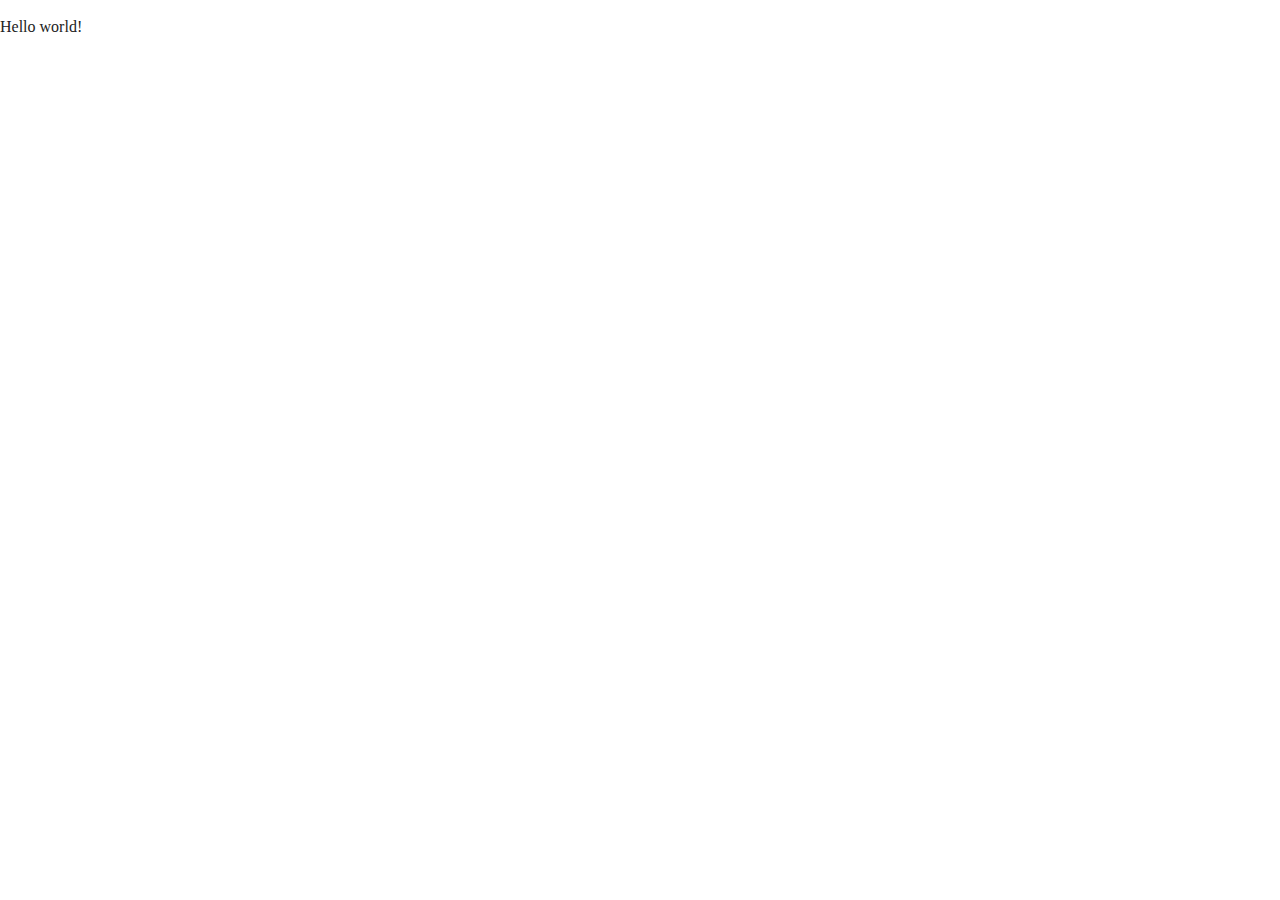
==== index.html @ 15bb980b "Added Files" ====
<!doctype html>
<html class="no-js" lang="">
    <head>
        <meta charset="utf-8">
        <meta http-equiv="x-ua-compatible" content="ie=edge">
        <title>Random Design Co</title>
        <meta name="description" content="">
        <meta name="viewport" content="width=device-width, initial-scale=1">

        <link rel="manifest" href="site.webmanifest">
        <link rel="apple-touch-icon" href="icon.png">
        <!-- Place favicon.ico in the root directory -->

        <link rel="stylesheet" href="css/normalize.css">
        <link rel="stylesheet" href="css/main.css">
    </head>
    <body>
        <!--[if lte IE 9]>
            <p class="browserupgrade">You are using an <strong>outdated</strong> browser. Please <a href="https://browsehappy.com/">upgrade your browser</a> to improve your experience and security.</p>
        <![endif]-->

        <!-- Add your site or application content here -->
        <p>Hello world!</p>
        <script src="js/vendor/modernizr-3.5.0.min.js"></script>
        <script src="https://code.jquery.com/jquery-3.2.1.min.js" integrity="sha256-hwg4gsxgFZhOsEEamdOYGBf13FyQuiTwlAQgxVSNgt4=" crossorigin="anonymous"></script>
        <script>window.jQuery || document.write('<script src="js/vendor/jquery-3.2.1.min.js"><\/script>')</script>
        <script src="js/plugins.js"></script>
        <script src="js/main.js"></script>

        <!-- Google Analytics: change UA-XXXXX-Y to be your site's ID. -->
        <script>
            window.ga=function(){ga.q.push(arguments)};ga.q=[];ga.l=+new Date;
            ga('create','UA-XXXXX-Y','auto');ga('send','pageview')
        </script>
        <script src="https://www.google-analytics.com/analytics.js" async defer></script>
    </body>
</html>
---- css/main.css ----
/*! HTML5 Boilerplate v6.0.1 | MIT License | https://html5boilerplate.com/ */

/*
 * What follows is the result of much research on cross-browser styling.
 * Credit left inline and big thanks to Nicolas Gallagher, Jonathan Neal,
 * Kroc Camen, and the H5BP dev community and team.
 */

/* ==========================================================================
   Base styles: opinionated defaults
   ========================================================================== */

html {
    color: #222;
    font-size: 1em;
    line-height: 1.4;
}

/*
 * Remove text-shadow in selection highlight:
 * https://twitter.com/miketaylr/status/12228805301
 *
 * Vendor-prefixed and regular ::selection selectors cannot be combined:
 * https://stackoverflow.com/a/16982510/7133471
 *
 * Customize the background color to match your design.
 */

::-moz-selection {
    background: #b3d4fc;
    text-shadow: none;
}

::selection {
    background: #b3d4fc;
    text-shadow: none;
}

/*
 * A better looking default horizontal rule
 */

hr {
    display: block;
    height: 1px;
    border: 0;
    border-top: 1px solid #ccc;
    margin: 1em 0;
    padding: 0;
}

/*
 * Remove the gap between audio, canvas, iframes,
 * images, videos and the bottom of their containers:
 * https://github.com/h5bp/html5-boilerplate/issues/440
 */

audio,
canvas,
iframe,
img,
svg,
video {
    vertical-align: middle;
}

/*
 * Remove default fieldset styles.
 */

fieldset {
    border: 0;
    margin: 0;
    padding: 0;
}

/*
 * Allow only vertical resizing of textareas.
 */

textarea {
    resize: vertical;
}

/* ==========================================================================
   Browser Upgrade Prompt
   ========================================================================== */

.browserupgrade {
    margin: 0.2em 0;
    background: #ccc;
    color: #000;
    padding: 0.2em 0;
}

/* ==========================================================================
   Author's custom styles
   ========================================================================== */

















/* ==========================================================================
   Helper classes
   ========================================================================== */

/*
 * Hide visually and from screen readers
 */

.hidden {
    display: none !important;
}

/*
 * Hide only visually, but have it available for screen readers:
 * https://snook.ca/archives/html_and_css/hiding-content-for-accessibility
 *
 * 1. For long content, line feeds are not interpreted as spaces and small width
 *    causes content to wrap 1 word per line:
 *    https://medium.com/@jessebeach/beware-smushed-off-screen-accessible-text-5952a4c2cbfe
 */

.visuallyhidden {
    border: 0;
    clip: rect(0 0 0 0);
    -webkit-clip-path: inset(50%);
    clip-path: inset(50%);
    height: 1px;
    margin: -1px;
    overflow: hidden;
    padding: 0;
    position: absolute;
    width: 1px;
    white-space: nowrap; /* 1 */
}

/*
 * Extends the .visuallyhidden class to allow the element
 * to be focusable when navigated to via the keyboard:
 * https://www.drupal.org/node/897638
 */

.visuallyhidden.focusable:active,
.visuallyhidden.focusable:focus {
    clip: auto;
    -webkit-clip-path: none;
    clip-path: none;
    height: auto;
    margin: 0;
    overflow: visible;
    position: static;
    width: auto;
    white-space: inherit;
}

/*
 * Hide visually and from screen readers, but maintain layout
 */

.invisible {
    visibility: hidden;
}

/*
 * Clearfix: contain floats
 *
 * For modern browsers
 * 1. The space content is one way to avoid an Opera bug when the
 *    `contenteditable` attribute is included anywhere else in the document.
 *    Otherwise it causes space to appear at the top and bottom of elements
 *    that receive the `clearfix` class.
 * 2. The use of `table` rather than `block` is only necessary if using
 *    `:before` to contain the top-margins of child elements.
 */

.clearfix:before,
.clearfix:after {
    content: " "; /* 1 */
    display: table; /* 2 */
}

.clearfix:after {
    clear: both;
}

/* ==========================================================================
   EXAMPLE Media Queries for Responsive Design.
   These examples override the primary ('mobile first') styles.
   Modify as content requires.
   ========================================================================== */

@media only screen and (min-width: 35em) {
    /* Style adjustments for viewports that meet the condition */
}

@media print,
       (-webkit-min-device-pixel-ratio: 1.25),
       (min-resolution: 1.25dppx),
       (min-resolution: 120dpi) {
    /* Style adjustments for high resolution devices */
}

/* ==========================================================================
   Print styles.
   Inlined to avoid the additional HTTP request:
   http://www.phpied.com/delay-loading-your-print-css/
   ========================================================================== */

@media print {
    *,
    *:before,
    *:after {
        background: transparent !important;
        color: #000 !important; /* Black prints faster:
                                   http://www.sanbeiji.com/archives/953 */
        box-shadow: none !important;
        text-shadow: none !important;
    }

    a,
    a:visited {
        text-decoration: underline;
    }

    a[href]:after {
        content: " (" attr(href) ")";
    }

    abbr[title]:after {
        content: " (" attr(title) ")";
    }

    /*
     * Don't show links that are fragment identifiers,
     * or use the `javascript:` pseudo protocol
     */

    a[href^="#"]:after,
    a[href^="javascript:"]:after {
        content: "";
    }

    pre {
        white-space: pre-wrap !important;
    }
    pre,
    blockquote {
        border: 1px solid #999;
        page-break-inside: avoid;
    }

    /*
     * Printing Tables:
     * http://css-discuss.incutio.com/wiki/Printing_Tables
     */

    thead {
        display: table-header-group;
    }

    tr,
    img {
        page-break-inside: avoid;
    }

    p,
    h2,
    h3 {
        orphans: 3;
        widows: 3;
    }

    h2,
    h3 {
        page-break-after: avoid;
    }
}
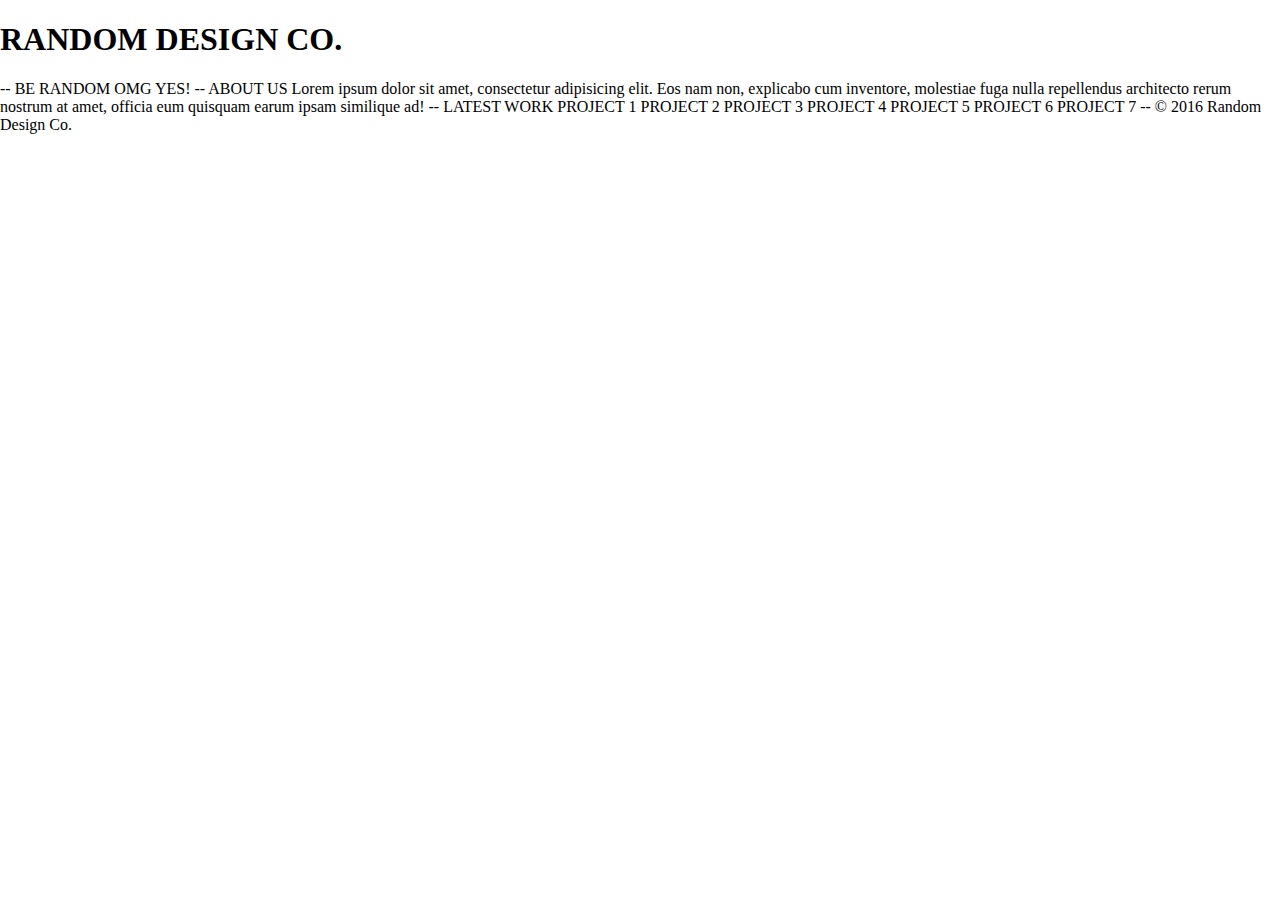
==== commit d755872b: "Update index.html" ====
--- a/index.html
+++ b/index.html
@@ -1,37 +1,68 @@
 <!doctype html>
 <html class="no-js" lang="">
-    <head>
-        <meta charset="utf-8">
-        <meta http-equiv="x-ua-compatible" content="ie=edge">
-        <title>Random Design Co</title>
-        <meta name="description" content="">
-        <meta name="viewport" content="width=device-width, initial-scale=1">
+<head>
+<meta charset="utf-8">
+<meta http-equiv="x-ua-compatible" content="ie=edge">
+<title>Random Design Co</title>
+<meta name="description" content="">
+<meta name="viewport" content="width=device-width, initial-scale=1">
 
-        <link rel="manifest" href="site.webmanifest">
-        <link rel="apple-touch-icon" href="icon.png">
-        <!-- Place favicon.ico in the root directory -->
+<link rel="manifest" href="site.webmanifest">
+<link rel="apple-touch-icon" href="icon.png">
+<!-- Place favicon.ico in the root directory -->
+<link rel="stylesheet" href="stylesheet.css">
+<link rel="stylesheet" href="css/normalize.css">
+<link rel="stylesheet" href="path/to/font-awesome/css/font-awesome.min.css">
+</head>
+    <body>
+    <!--[if lte IE 9]>
+    <p class="browserupgrade">You are using an <strong>outdated</strong> browser. Please <a href="https://browsehappy.com/">upgrade your browser</a> to improve your experience and security.</p>
+    <![endif]-->
 
-        <link rel="stylesheet" href="css/normalize.css">
-        <link rel="stylesheet" href="css/main.css">
-    </head>
-    <body>
-        <!--[if lte IE 9]>
-            <p class="browserupgrade">You are using an <strong>outdated</strong> browser. Please <a href="https://browsehappy.com/">upgrade your browser</a> to improve your experience and security.</p>
-        <![endif]-->
+    <!-- Add your site or application content here -->
 
-        <!-- Add your site or application content here -->
-        <p>Hello world!</p>
-        <script src="js/vendor/modernizr-3.5.0.min.js"></script>
-        <script src="https://code.jquery.com/jquery-3.2.1.min.js" integrity="sha256-hwg4gsxgFZhOsEEamdOYGBf13FyQuiTwlAQgxVSNgt4=" crossorigin="anonymous"></script>
-        <script>window.jQuery || document.write('<script src="js/vendor/jquery-3.2.1.min.js"><\/script>')</script>
-        <script src="js/plugins.js"></script>
-        <script src="js/main.js"></script>
+    <header class="page-header">
+    <h1>RANDOM DESIGN CO.</h1>
+    <i class="fa fa-bars" aria-hidden="true"></i>
 
-        <!-- Google Analytics: change UA-XXXXX-Y to be your site's ID. -->
-        <script>
-            window.ga=function(){ga.q.push(arguments)};ga.q=[];ga.l=+new Date;
-            ga('create','UA-XXXXX-Y','auto');ga('send','pageview')
-        </script>
-        <script src="https://www.google-analytics.com/analytics.js" async defer></script>
-    </body>
-</html>
+    </header>
+
+    --
+
+    BE RANDOM
+
+    OMG YES!
+
+    --
+
+    ABOUT US
+
+    Lorem ipsum dolor sit amet, consectetur adipisicing elit. Eos nam non, explicabo cum inventore, molestiae fuga nulla repellendus architecto rerum nostrum at amet, officia eum quisquam earum ipsam similique ad!
+
+    --
+
+    LATEST WORK
+
+    PROJECT 1
+    PROJECT 2
+    PROJECT 3
+    PROJECT 4
+    PROJECT 5
+    PROJECT 6
+    PROJECT 7
+
+    --
+
+    © 2016 Random Design Co.
+
+    <script src="js/vendor/modernizr-3.5.0.min.js"></script>
+    <script src="https://code.jquery.com/jquery-3.2.1.min.js" integrity="sha256-hwg4gsxgFZhOsEEamdOYGBf13FyQuiTwlAQgxVSNgt4=" crossorigin="anonymous"></script>
+    <script>window.jQuery || document.write('<script src="js/vendor/jquery-3.2.1.min.js"><\/script>')</script>
+    <script src="js/plugins.js"></script>
+    <script src="js/main.js"></script>
+
+    <!-- Google Analytics: change UA-XXXXX-Y to be your site's ID. -->
+    <script>
+    window.ga=function(){ga.q.push(arguments)};ga.q=[];ga.l=+new Date;
+    ga('create','UA-XXXXX-Y','auto');ga('send','pageview')
+    </script>
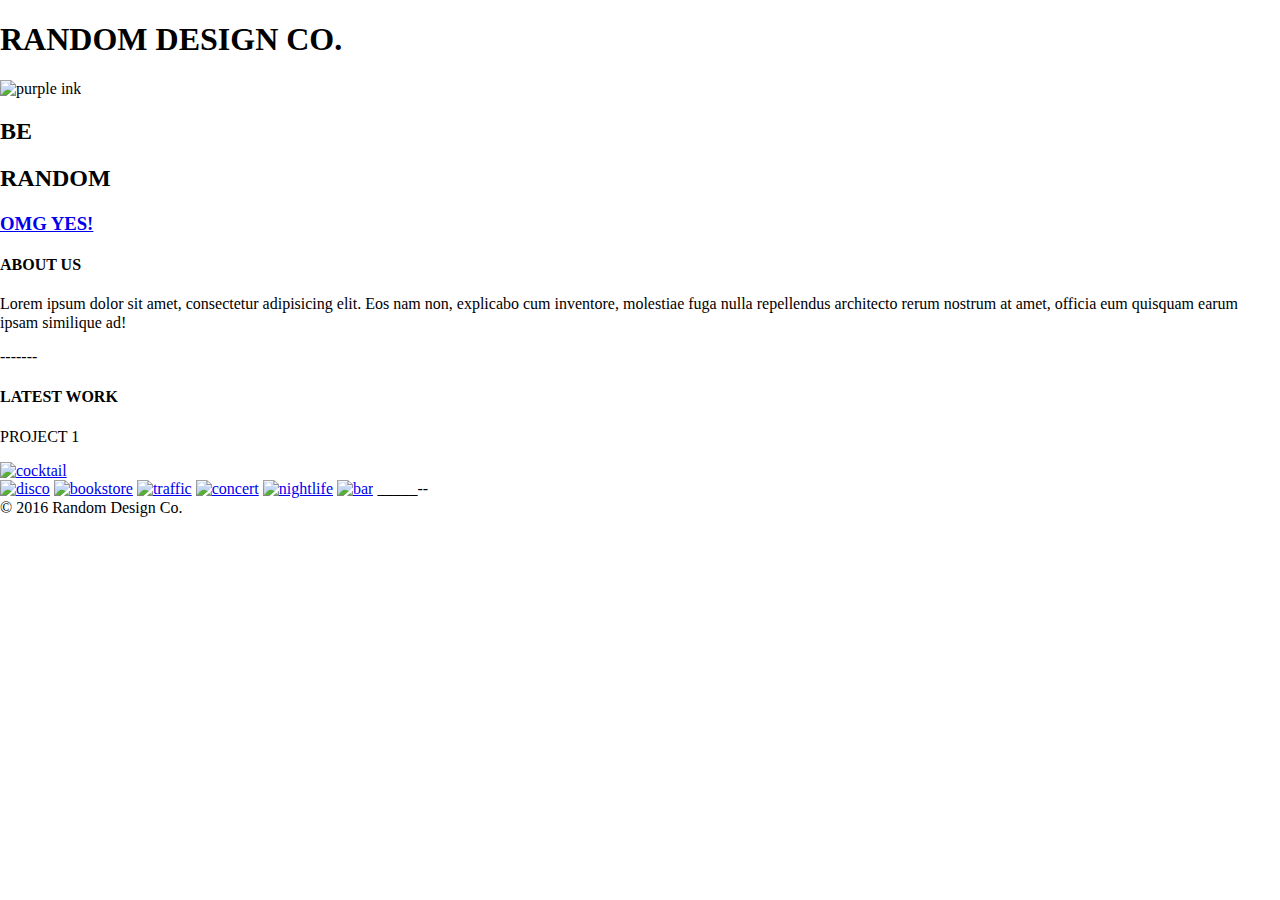
==== commit 11425986: "Update index.html" ====
--- a/index.html
+++ b/index.html
@@ -23,37 +23,50 @@
 
     <header class="page-header">
     <h1>RANDOM DESIGN CO.</h1>
-    <i class="fa fa-bars" aria-hidden="true"></i>
 
     </header>
+    <section class="top-section1">
+    <img src="purple-bg.jpeg" alt="purple ink" class=main-image>
+    <aside class="second-header">
+    <h2>BE</h2>
+    <h2>RANDOM</h2>
+    </aside>
+    
+    <h3><a href="#">OMG YES!</a></h3>
+    </section>
 
-    --
+    <h4>ABOUT US</h4>
 
-    BE RANDOM
+    <p>Lorem ipsum dolor sit amet, consectetur adipisicing elit. Eos nam non, explicabo cum inventore, molestiae fuga nulla repellendus architecto rerum nostrum at amet, officia eum quisquam earum ipsam similique ad!</p>
 
-    OMG YES!
+-------
 
-    --
+    <h4>LATEST WORK</h4>
 
-    ABOUT US
 
-    Lorem ipsum dolor sit amet, consectetur adipisicing elit. Eos nam non, explicabo cum inventore, molestiae fuga nulla repellendus architecto rerum nostrum at amet, officia eum quisquam earum ipsam similique ad!
+<section class="top-section1">
+<div class="content1">
+<P>PROJECT 1</P>
+</div>
+<a href="#"><img src="1-cocktail.jpeg" class="overlay1" alt="cocktail"></a> 
+</section>
 
-    --
 
-    LATEST WORK
+ <div>   
+    <a href="#"><img src="2-disco.jpeg" alt="disco"></a>
+    <a href="#"><img src="3-bookstore.jpeg" alt="bookstore"></a>
+    <a href="#"> <img src="4-traffic.jpeg" alt="traffic"></a>
+    <a href="#"><img src="5-concert.jpg" alt="concert"></a>
+    <a href="#"><img src="6-nightlife.jpg" alt="nightlife"></a>
+   <a href="#"><img src="7-bar.jpg" alt="bar"></a>
 
-    PROJECT 1
-    PROJECT 2
-    PROJECT 3
-    PROJECT 4
-    PROJECT 5
-    PROJECT 6
-    PROJECT 7
+    
 
-    --
+    _____--
 
+<footer>
     © 2016 Random Design Co.
+</footer>
 
     <script src="js/vendor/modernizr-3.5.0.min.js"></script>
     <script src="https://code.jquery.com/jquery-3.2.1.min.js" integrity="sha256-hwg4gsxgFZhOsEEamdOYGBf13FyQuiTwlAQgxVSNgt4=" crossorigin="anonymous"></script>
@@ -66,3 +79,6 @@
     window.ga=function(){ga.q.push(arguments)};ga.q=[];ga.l=+new Date;
     ga('create','UA-XXXXX-Y','auto');ga('send','pageview')
     </script>
+    <script src="https://www.google-analytics.com/analytics.js" async defer></script>
+    </body>
+</html>
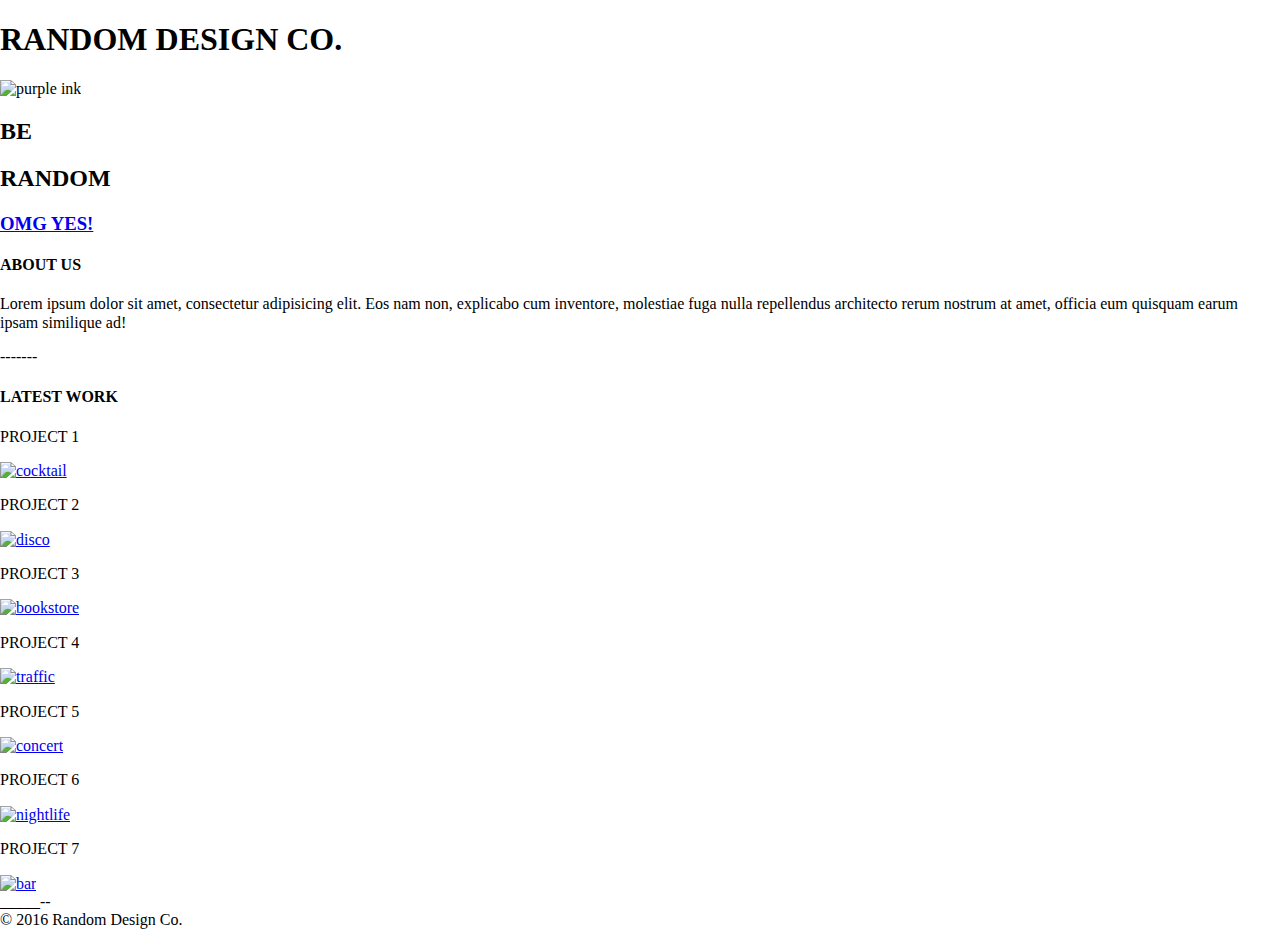
==== commit faf124af: "Update index.html" ====
--- a/index.html
+++ b/index.html
@@ -43,7 +43,7 @@
 
     <h4>LATEST WORK</h4>
 
-
+<div id="projects">
 <section class="top-section1">
 <div class="content1">
 <P>PROJECT 1</P>
@@ -51,14 +51,48 @@
 <a href="#"><img src="1-cocktail.jpeg" class="overlay1" alt="cocktail"></a> 
 </section>
 
+<section class="top-section2">
+<div class="content2">
+<P>PROJECT 2</P>
+</div>
+    <a href="#"><img src="2-disco.jpeg" alt="disco" class="overlay2"></a> 
+</section>
 
- <div>   
-    <a href="#"><img src="2-disco.jpeg" alt="disco"></a>
-    <a href="#"><img src="3-bookstore.jpeg" alt="bookstore"></a>
-    <a href="#"> <img src="4-traffic.jpeg" alt="traffic"></a>
-    <a href="#"><img src="5-concert.jpg" alt="concert"></a>
-    <a href="#"><img src="6-nightlife.jpg" alt="nightlife"></a>
-   <a href="#"><img src="7-bar.jpg" alt="bar"></a>
+<section class="top-section3">
+<div class="content3">
+<P>PROJECT 3</P>
+</div>
+    <a href="#"><img src="3-bookstore.jpeg" alt="bookstore" class="overlay3"></a>
+</section>
+
+<section class="top-section4">
+<div class="content4">
+<P>PROJECT 4</P>
+</div>
+    <a href="#"> <img src="4-traffic.jpeg" alt="traffic" class="overlay4"></a>
+</section>
+
+<section class="top-section5">
+<div class="content5">
+<P>PROJECT 5</P>
+</div>
+    <a href="#"><img src="5-concert.jpg" alt="concert" class="overlay5"></a>
+</section>
+
+<section class="top-section6">
+<div class="content6">
+<P>PROJECT 6</P>
+</div>
+    <a href="#"><img src="6-nightlife.jpg" alt="nightlife" class="overlay6"></a>
+</section>
+
+<section class="top-section7">
+<div class="content7">
+<P>PROJECT 7</P>
+</div>
+   <a href="#"><img src="7-bar.jpg" alt="bar" class="overlay7"></a>
+</section>
+</div>
 
     
 
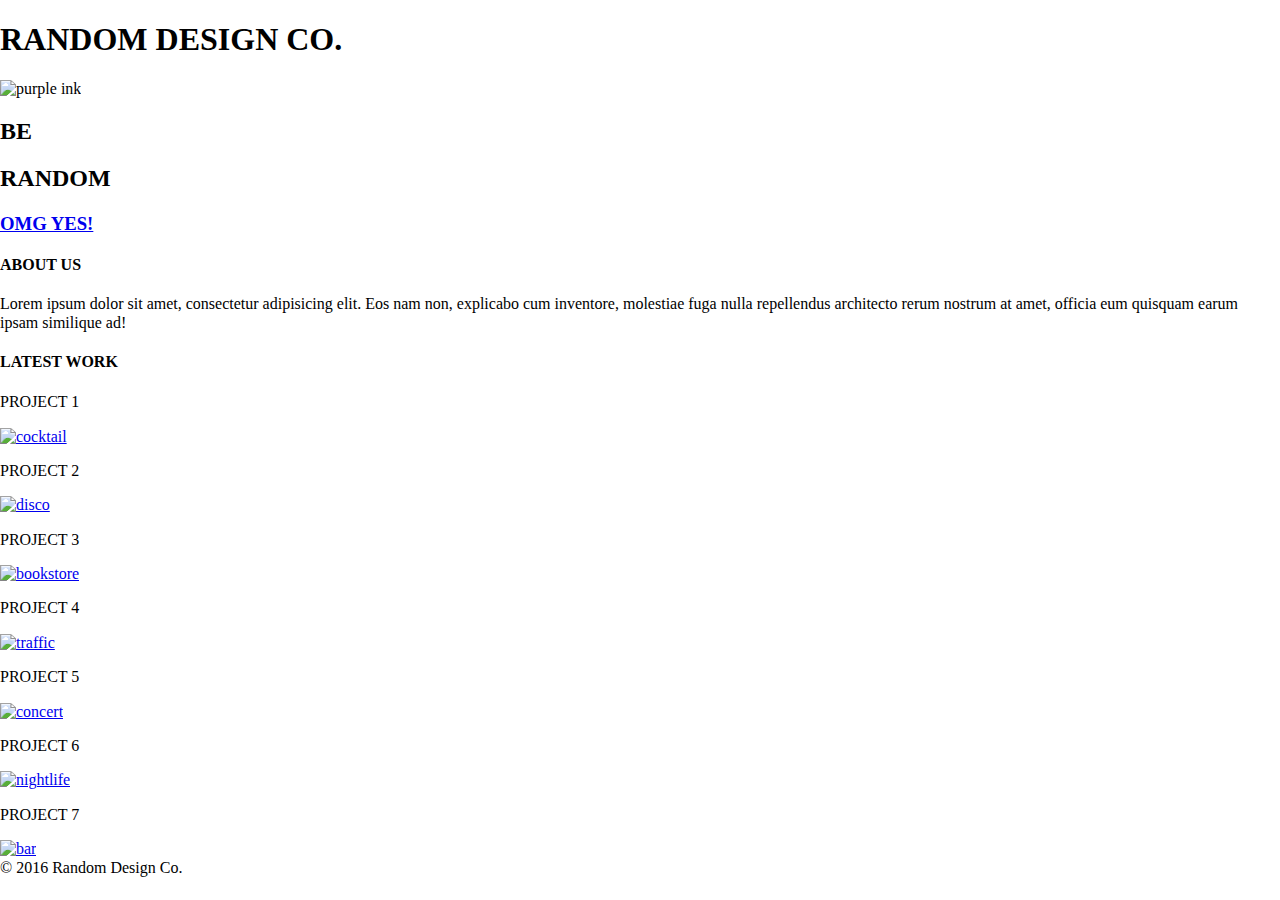
==== commit cc6529d3: "Update index.html" ====
--- a/index.html
+++ b/index.html
@@ -13,6 +13,7 @@
 <link rel="stylesheet" href="stylesheet.css">
 <link rel="stylesheet" href="css/normalize.css">
 <link rel="stylesheet" href="path/to/font-awesome/css/font-awesome.min.css">
+<script src="https://use.fontawesome.com/82bc93358c.js"></script>
 </head>
     <body>
     <!--[if lte IE 9]>
@@ -23,7 +24,9 @@
 
     <header class="page-header">
     <h1>RANDOM DESIGN CO.</h1>
-
+    <div class="bars">
+    <i class="fa fa-bars" aria-hidden="true"></i>
+    </div>
     </header>
     <section class="top-section1">
     <img src="purple-bg.jpeg" alt="purple ink" class=main-image>
@@ -34,12 +37,12 @@
     
     <h3><a href="#">OMG YES!</a></h3>
     </section>
-
+<section class="about">
     <h4>ABOUT US</h4>
 
     <p>Lorem ipsum dolor sit amet, consectetur adipisicing elit. Eos nam non, explicabo cum inventore, molestiae fuga nulla repellendus architecto rerum nostrum at amet, officia eum quisquam earum ipsam similique ad!</p>
+</section>
 
--------
 
     <h4>LATEST WORK</h4>
 
@@ -94,9 +97,6 @@
 </section>
 </div>
 
-    
-
-    _____--
 
 <footer>
     © 2016 Random Design Co.
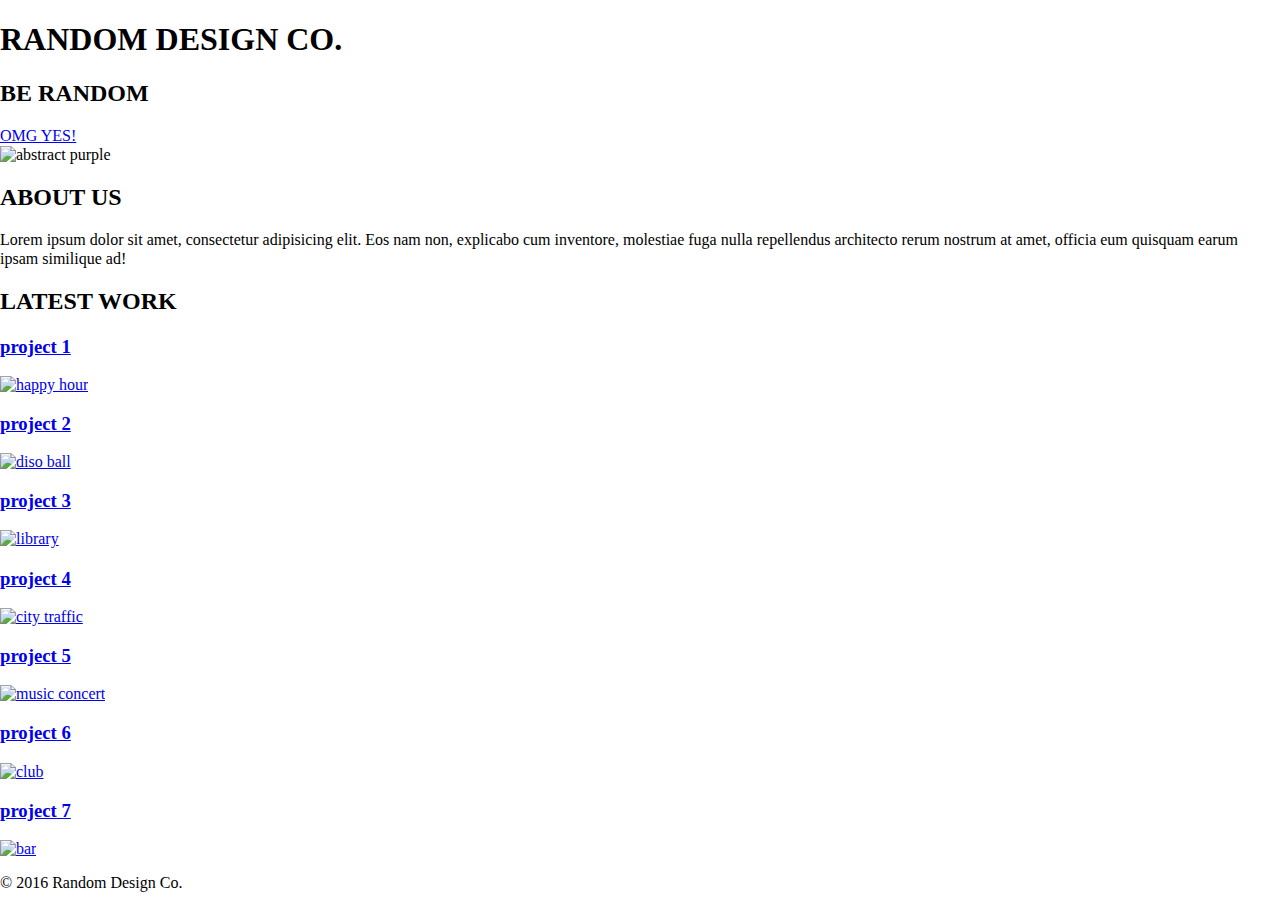
==== commit 495e82a7: "Update index.html" ====
--- a/index.html
+++ b/index.html
@@ -10,7 +10,7 @@
 <link rel="manifest" href="site.webmanifest">
 <link rel="apple-touch-icon" href="icon.png">
 <!-- Place favicon.ico in the root directory -->
-<link rel="stylesheet" href="stylesheet.css">
+<link rel="stylesheet" href="index-new.css">
 <link rel="stylesheet" href="css/normalize.css">
 <link rel="stylesheet" href="path/to/font-awesome/css/font-awesome.min.css">
 <script src="https://use.fontawesome.com/82bc93358c.js"></script>
@@ -21,88 +21,83 @@
     <![endif]-->
 
     <!-- Add your site or application content here -->
+<header class="page-header">
+<h1>RANDOM DESIGN CO.</h1>
+<nav class="main-nav">
+<i class="fa fa-bars" aria-hidden="true"></i>
+</nav>
+</header>
 
-    <header class="page-header">
-    <h1>RANDOM DESIGN CO.</h1>
-    <div class="bars">
-    <i class="fa fa-bars" aria-hidden="true"></i>
-    </div>
-    </header>
-    <section class="top-section1">
-    <img src="purple-bg.jpeg" alt="purple ink" class=main-image>
-    <aside class="second-header">
-    <h2>BE</h2>
-    <h2>RANDOM</h2>
-    </aside>
-    
-    <h3><a href="#">OMG YES!</a></h3>
-    </section>
-<section class="about">
-    <h4>ABOUT US</h4>
-
-    <p>Lorem ipsum dolor sit amet, consectetur adipisicing elit. Eos nam non, explicabo cum inventore, molestiae fuga nulla repellendus architecto rerum nostrum at amet, officia eum quisquam earum ipsam similique ad!</p>
+<section class="page-section-jumbo">
+<div class="jumbo-content">
+<h2>BE RANDOM</h2>
+<a href="#" class="btn"> OMG YES!</a>
+</div>
+<img src="purple-bg.jpeg" alt="abstract purple" class="jumbo-bg">
 </section>
 
+<section class="page-section">
+<h2>ABOUT US</h2>
 
-    <h4>LATEST WORK</h4>
+<p>Lorem ipsum dolor sit amet, consectetur adipisicing elit. Eos nam non, explicabo cum inventore, molestiae fuga nulla repellendus architecto rerum nostrum at amet, officia eum quisquam earum ipsam similique ad!</p>
+</section>
+<section class="page-section">
+<h2>LATEST WORK</h2>
 
-<div id="projects">
-<section class="top-section1">
-<div class="content1">
-<P>PROJECT 1</P>
-</div>
-<a href="#"><img src="1-cocktail.jpeg" class="overlay1" alt="cocktail"></a> 
-</section>
+<div class="clearfix">
+<a href="#">
+    <article class="project-thumb">
+    <h3>project 1</h3>
+    <img src="1-cocktail.jpeg" alt="happy hour">
+</article>
+</a>
 
-<section class="top-section2">
-<div class="content2">
-<P>PROJECT 2</P>
-</div>
-    <a href="#"><img src="2-disco.jpeg" alt="disco" class="overlay2"></a> 
-</section>
+<a href="#">
+    <article class="project-thumb">
+    <h3>project 2</h3>
+    <img src="2-disco.jpeg" alt="diso ball">
+</article>
+</a>
 
-<section class="top-section3">
-<div class="content3">
-<P>PROJECT 3</P>
-</div>
-    <a href="#"><img src="3-bookstore.jpeg" alt="bookstore" class="overlay3"></a>
-</section>
+<a href="#">
+    <article class="project-thumb">
+    <h3>project 3</h3>
+    <img src="3-bookstore.jpeg" alt="library">
+</article>
+</a>
 
-<section class="top-section4">
-<div class="content4">
-<P>PROJECT 4</P>
-</div>
-    <a href="#"> <img src="4-traffic.jpeg" alt="traffic" class="overlay4"></a>
-</section>
+<a href="#">
+    <article class="project-thumb">
+    <h3>project 4</h3>
+    <img src="4-traffic.jpeg" alt="city traffic">
+</article>
+</a>
 
-<section class="top-section5">
-<div class="content5">
-<P>PROJECT 5</P>
-</div>
-    <a href="#"><img src="5-concert.jpg" alt="concert" class="overlay5"></a>
-</section>
+<a href="#">
+    <article class="project-thumb">
+    <h3>project 5</h3>
+    <img src="5-concert.jpg" alt="music concert">
+</article>
+</a>
 
-<section class="top-section6">
-<div class="content6">
-<P>PROJECT 6</P>
-</div>
-    <a href="#"><img src="6-nightlife.jpg" alt="nightlife" class="overlay6"></a>
-</section>
+<a href="#">
+    <article class="project-thumb">
+    <h3>project 6</h3>
+    <img src="6-nightlife.jpg" alt="club">
+</article>
+</a>
 
-<section class="top-section7">
-<div class="content7">
-<P>PROJECT 7</P>
-</div>
-   <a href="#"><img src="7-bar.jpg" alt="bar" class="overlay7"></a>
+<a href="#">
+    <article class="project-thumb">
+    <h3>project 7</h3>
+    <img src="7-bar.jpg" alt="bar">
+</article>
+</a>
 </section>
 </div>
-
-
-<footer>
-    © 2016 Random Design Co.
-</footer>
-
-    <script src="js/vendor/modernizr-3.5.0.min.js"></script>
+<footer class="page-footer">
+    <p>© 2016 Random Design Co.</p>
+</footer>    <script src="js/vendor/modernizr-3.5.0.min.js"></script>
     <script src="https://code.jquery.com/jquery-3.2.1.min.js" integrity="sha256-hwg4gsxgFZhOsEEamdOYGBf13FyQuiTwlAQgxVSNgt4=" crossorigin="anonymous"></script>
     <script>window.jQuery || document.write('<script src="js/vendor/jquery-3.2.1.min.js"><\/script>')</script>
     <script src="js/plugins.js"></script>
